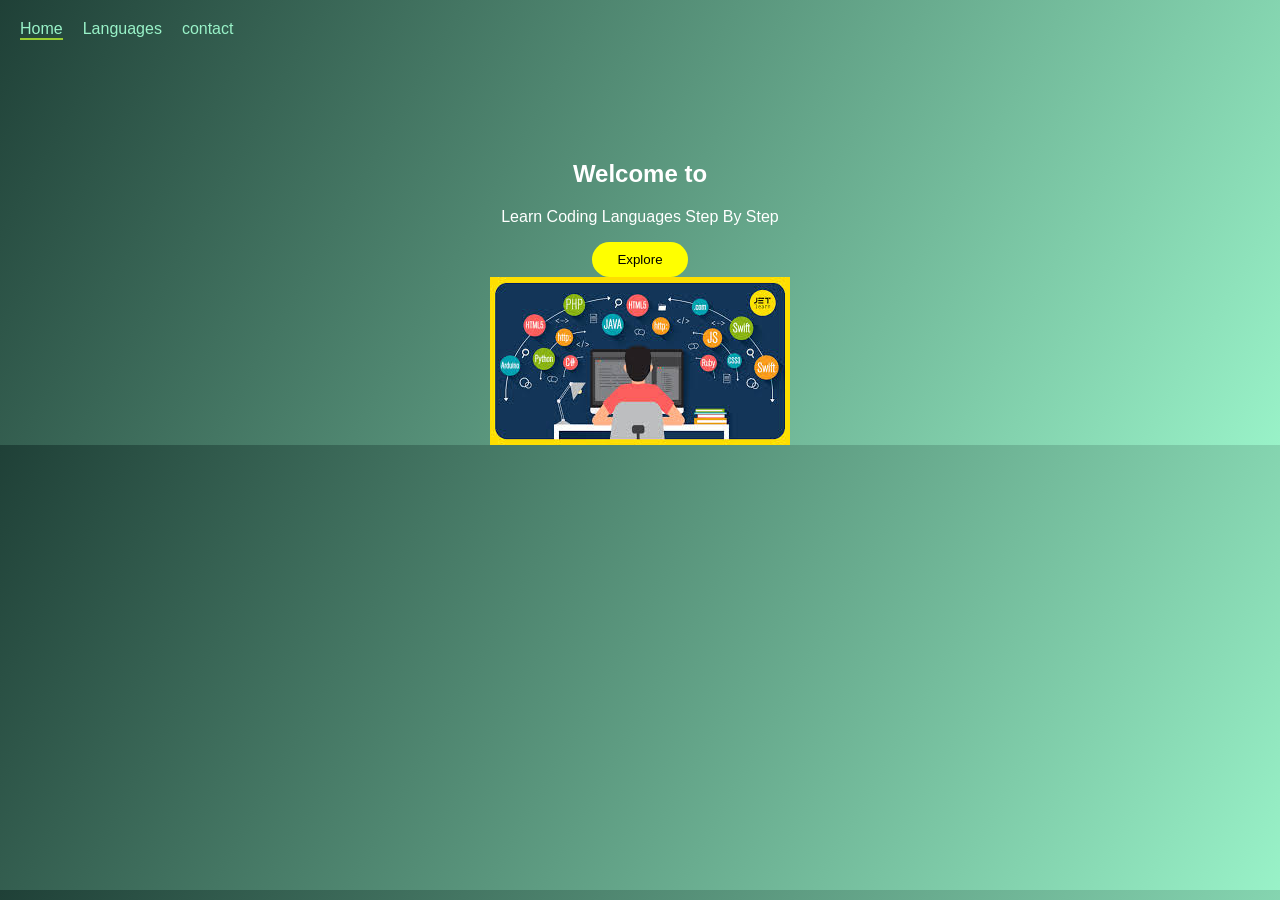
==== index.html @ 932fd355 "This is updated Multipage Website of Programming Hub" ====
<!DOCTYPE html>
<html>

<head>
    <title>Programming Hub</title>
    <link rel="stylesheet" href="styles.css">
</head>

<body>
    <nav>
        <a href="index.html" class="active">Home</a>
        <a href="Language.html">Languages</a>
        <a href="contact.html">contact</a>
    </nav>
    <section class="hero">
        <h1 id="type"></h1>
        <p>Learn Coding Languages Step By Step</p>
        <button onclick="goToLanguages()">Explore</button>

    </section>
    <div class="hero-img"> <img src="code.jfif" alt="Coding"></div>

    <script src="script.js"></script>
</body>

</html>
---- styles.css ----
body {
    margin: 0;
    font-family: 'Poppins', sans-serif;
    background: linear-gradient(120deg, #1f4037, #99f2c8);
    color: white;
}

nav {
    display: flex;
    gap: 20px;
    padding: 20px;
}

nav a {
    color: #99f2c8;
    text-decoration: none;
}

nav a.active {
    border-bottom: 2px solid yellowgreen;
}

.hero {
    text-align: center;
    margin-top: 100px;
}

button {
    padding: 10px 25px;
    border: none;
    border-radius: 20px;
    background: yellow;
    cursor: pointer;

}

.card {
    background: violet;
    padding: 30px;
    border-radius: 15px;
    text-align: center;
    transition: 0.3s;
}

.card:hover {
    transform: translateY(-10px);
    background: cornflowerblue;
    color: black;
}

.contact {
    display: flex;
    flex-direction: column;
    gap: 10px;
    width: 300px;
    margin: 80px auto;
}

input,
textarea {
    padding: 10px;
    border-radius: 10px;
    border: none;
}

.lang-page {
    background: linear-gradient(135deg, #99f2c8, #1f4037, #2c532c);
    min-height: 100vh;
    color: antiquewhite;
}

.lang-title {
    text-align: center;
    margin-top: 60px;
    font-size: 40px;

}

.lang-container {
    display: grid;
    grid-template-columns: repeat(auto-fit, minmax(220px, 1fr));
    gap: 30px;
    padding: 40px 80px;
}

.lang-card {
    background: rgb(255, 255, 255, 0.5);
    padding: 30px;
    border-radius: 20px;
    text-align: center;
    transition: 0.4s;
    backdrop-filter: blur(6px);
    cursor: pointer;
}

.lang-card h2 {
    margin-bottom: 10px;
    font-size: 24px;
}

.lang-card p {
    font-size: 15px;
    opacity: 0.85;

}

.lang-card:hover {
    transform: translateY(-12px) scale(1.03);
    background: #99f2c8;
    color: bisque;
}

.hero-img {
    display: flex;
    justify-content: center;
    align-items: center;
}
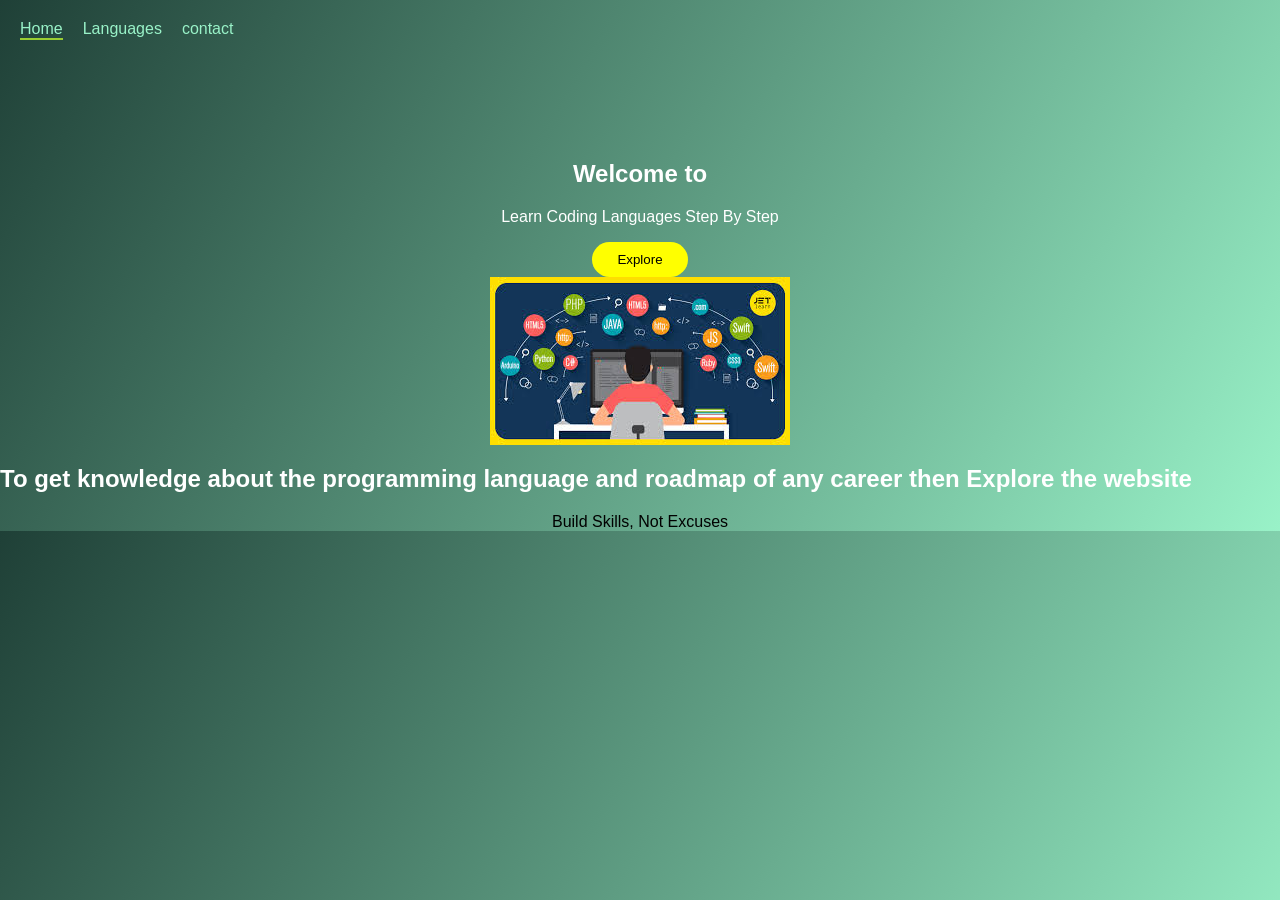
==== commit 754ebc40: "updated" ====
--- a/index.html
+++ b/index.html
@@ -19,6 +19,8 @@
 
     </section>
     <div class="hero-img"> <img src="code.jfif" alt="Coding"></div>
+    <h2>To get knowledge about the programming language and roadmap of any career then Explore the website </h2>
+    <footer>Build Skills, Not Excuses</footer>
 
     <script src="script.js"></script>
 </body>
--- a/styles.css
+++ b/styles.css
@@ -114,4 +114,9 @@
     display: flex;
     justify-content: center;
     align-items: center;
+}
+
+footer {
+    text-align: center;
+    color: black;
 }
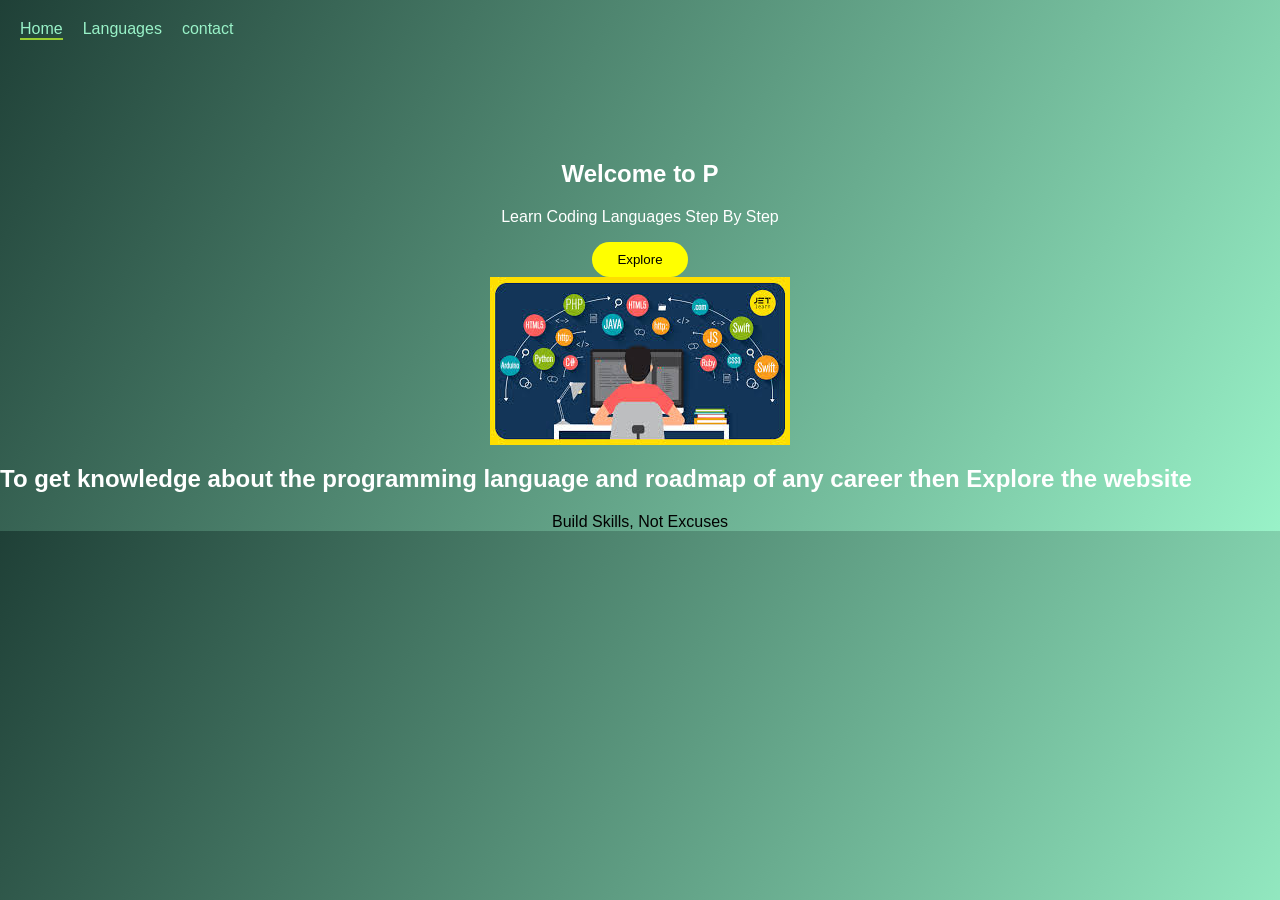
==== commit 7bfcbf21: "Update index.html" ====
--- a/index.html
+++ b/index.html
@@ -9,7 +9,7 @@
 <body>
     <nav>
         <a href="index.html" class="active">Home</a>
-        <a href="Language.html">Languages</a>
+        <a href="language.html">Languages</a>
         <a href="contact.html">contact</a>
     </nav>
     <section class="hero">
--- a/styles.css
+++ b/styles.css
@@ -101,6 +101,7 @@
 .lang-card p {
     font-size: 15px;
     opacity: 0.85;
+    color: black;
 
 }
 
